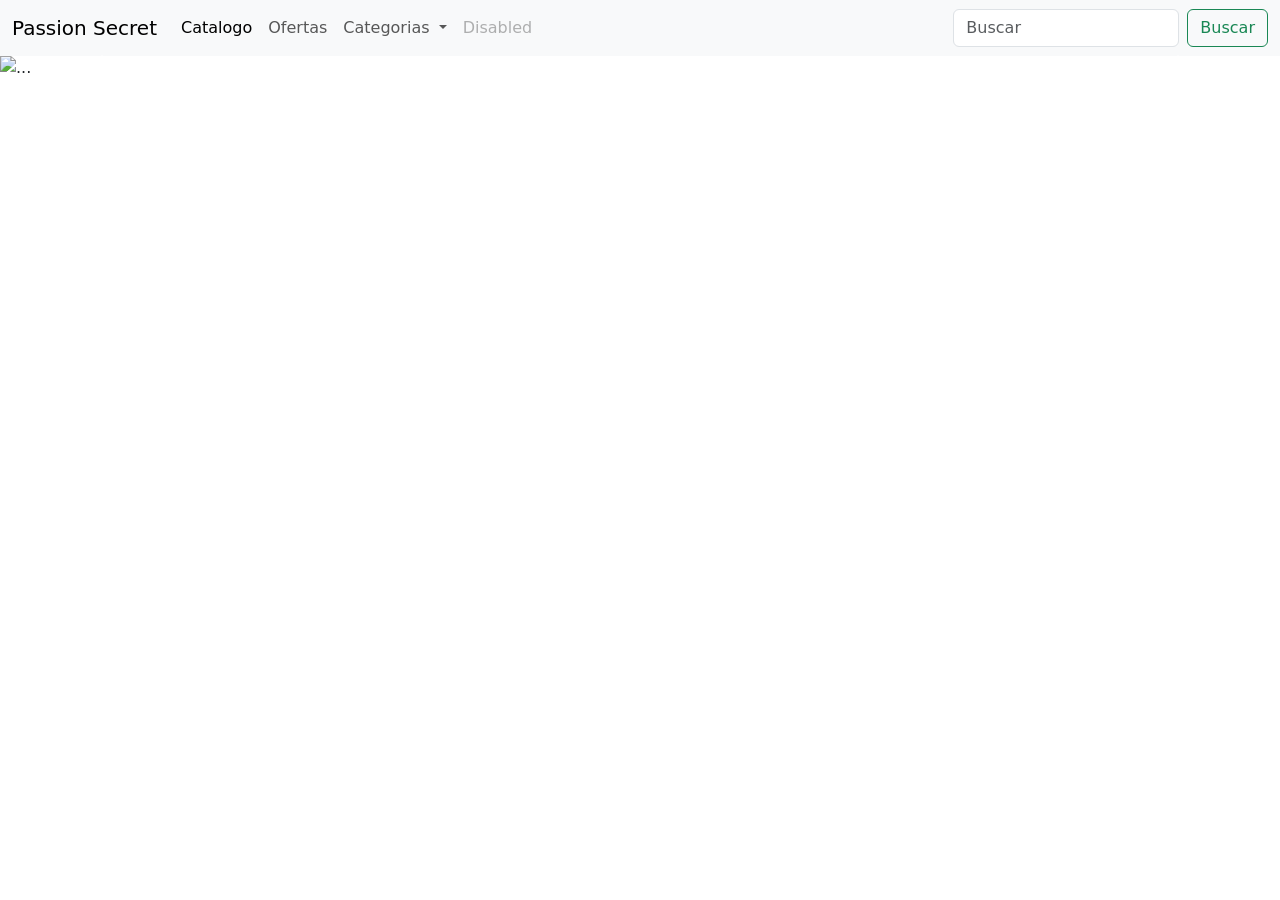
==== Index.html @ a6ddd73b "Primer commit inicio" ====
<!doctype html>
<html lang="en">
<head>
    <meta charset="utf-8">
    <meta name="viewport" content="width=device-width, initial-scale=1">
    <title>Passion Secret</title>
    <link rel="stylesheet" href="css/stylo.css">
    <link href="https://cdn.jsdelivr.net/npm/bootstrap@5.3.8/dist/css/bootstrap.min.css" rel="stylesheet" integrity="sha384-sRIl4kxILFvY47J16cr9ZwB07vP4J8+LH7qKQnuqkuIAvNWLzeN8tE5YBujZqJLB" crossorigin="anonymous">
</head>
<body>

<nav class="navbar navbar-expand-lg bg-body-tertiary">
    <div class="container-fluid">
        <a class="navbar-brand" href="index.html">Passion Secret</a>
        <button class="navbar-toggler" type="button" data-bs-toggle="collapse" data-bs-target="#navbarSupportedContent" aria-controls="navbarSupportedContent" aria-expanded="false" aria-label="Toggle navigation">
            <span class="navbar-toggler-icon"></span>
        </button>
        <div class="collapse navbar-collapse" id="navbarSupportedContent">
            <ul class="navbar-nav me-auto mb-2 mb-lg-0">
                <li class="nav-item">
                    <a class="nav-link active" aria-current="page" href="#">Catalogo</a>
                </li>
                <li class="nav-item">
                    <a class="nav-link" href="#">Ofertas</a>
                </li>
                <li class="nav-item dropdown">
                    <a class="nav-link dropdown-toggle" href="#" role="button" data-bs-toggle="dropdown" aria-expanded="false">
                        Categorias
                    </a>
                    <ul class="dropdown-menu">
                        <li><a class="dropdown-item" href="#">Lenceria</a></li>
                        <li><a class="dropdown-item" href="#">Lubricantes</a></li>
                        <li><hr class="dropdown-divider"></li>
                        <li><a class="dropdown-item" href="#">Preservativos</a></li>
                    </ul>
                </li>
                <li class="nav-item">
                    <a class="nav-link disabled" aria-disabled="true">Disabled</a>
                </li>
            </ul>
            <form class="d-flex" role="search">
                <input class="form-control me-2" type="search" placeholder="Buscar" aria-label="Search"/>
                <button class="btn btn-outline-success" type="submit">Buscar</button>
            </form>
        </div>
    </div>
</nav>

<div id="carouselExampleAutoplaying" class="carousel slide" data-bs-ride="carousel">
    <div class="carousel-inner">
        <div class="carousel-item active">
            <img src="img/inicio.png" class="d-block w-100" alt="..." >
        </div>
        <div class="carousel-item">
            <img src="img/inicio2.png" class="d-block w-100" alt="...">
        </div>
        <div class="carousel-item">
            <img src="img/inicio3.png" class="d-block w-100" alt="...">
        </div>
    </div>
    <button class="carousel-control-prev" type="button" data-bs-target="#carouselExampleAutoplaying" data-bs-slide="prev">
        <span class="carousel-control-prev-icon" aria-hidden="true"></span>
        <span class="visually-hidden">Previous</span>
    </button>
    <button class="carousel-control-next" type="button" data-bs-target="#carouselExampleAutoplaying" data-bs-slide="next">
        <span class="carousel-control-next-icon" aria-hidden="true"></span>
        <span class="visually-hidden">Next</span>
    </button>
</div>
<script src="https://cdn.jsdelivr.net/npm/bootstrap@5.3.8/dist/js/bootstrap.bundle.min.js" integrity="sha384-FKyoEForCGlyvwx9Hj09JcYn3nv7wiPVlz7YYwJrWVcXK/BmnVDxM+D2scQbITxI" crossorigin="anonymous"></script>
</body>
</html>
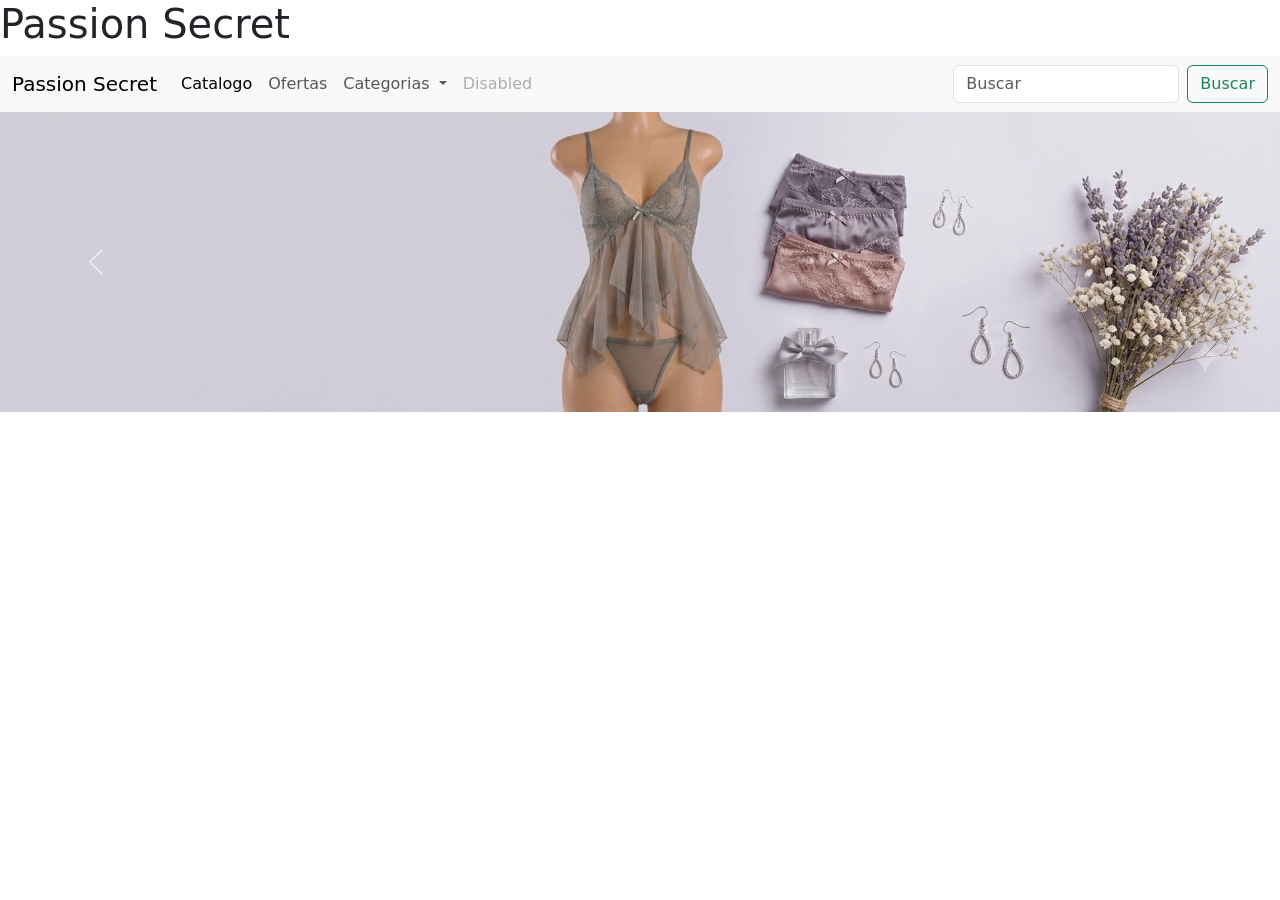
==== commit 598fcde0: "Prueba inicio" ====
--- a/Index.html
+++ b/Index.html
@@ -8,6 +8,7 @@
     <link href="https://cdn.jsdelivr.net/npm/bootstrap@5.3.8/dist/css/bootstrap.min.css" rel="stylesheet" integrity="sha384-sRIl4kxILFvY47J16cr9ZwB07vP4J8+LH7qKQnuqkuIAvNWLzeN8tE5YBujZqJLB" crossorigin="anonymous">
 </head>
 <body>
+<h1>Passion Secret</h1>
 
 <nav class="navbar navbar-expand-lg bg-body-tertiary">
     <div class="container-fluid">
--- a/css/stylo.css
+++ b/css/stylo.css
@@ -0,0 +1,14 @@
+/* Limita el tamaño del contenedor de cada foto en el carrusel */
+.carousel-inner {
+  width: 400px; /* Ajusta este valor al tamaño que desees */
+  height: 300px;
+  overflow: hidden; /* Oculta los bordes sobrantes si los hay */
+}
+
+/* Ajusta la imagen dentro de su contenedor */
+.carousel-inner img {
+  width: 100%;
+  height: 100%;
+  object-fit: cover; /* Recorta la imagen proporcionalmente para que encaje perfecto sin deformarse */
+  object-position: center; /* Centra el punto focal de la imagen */
+}
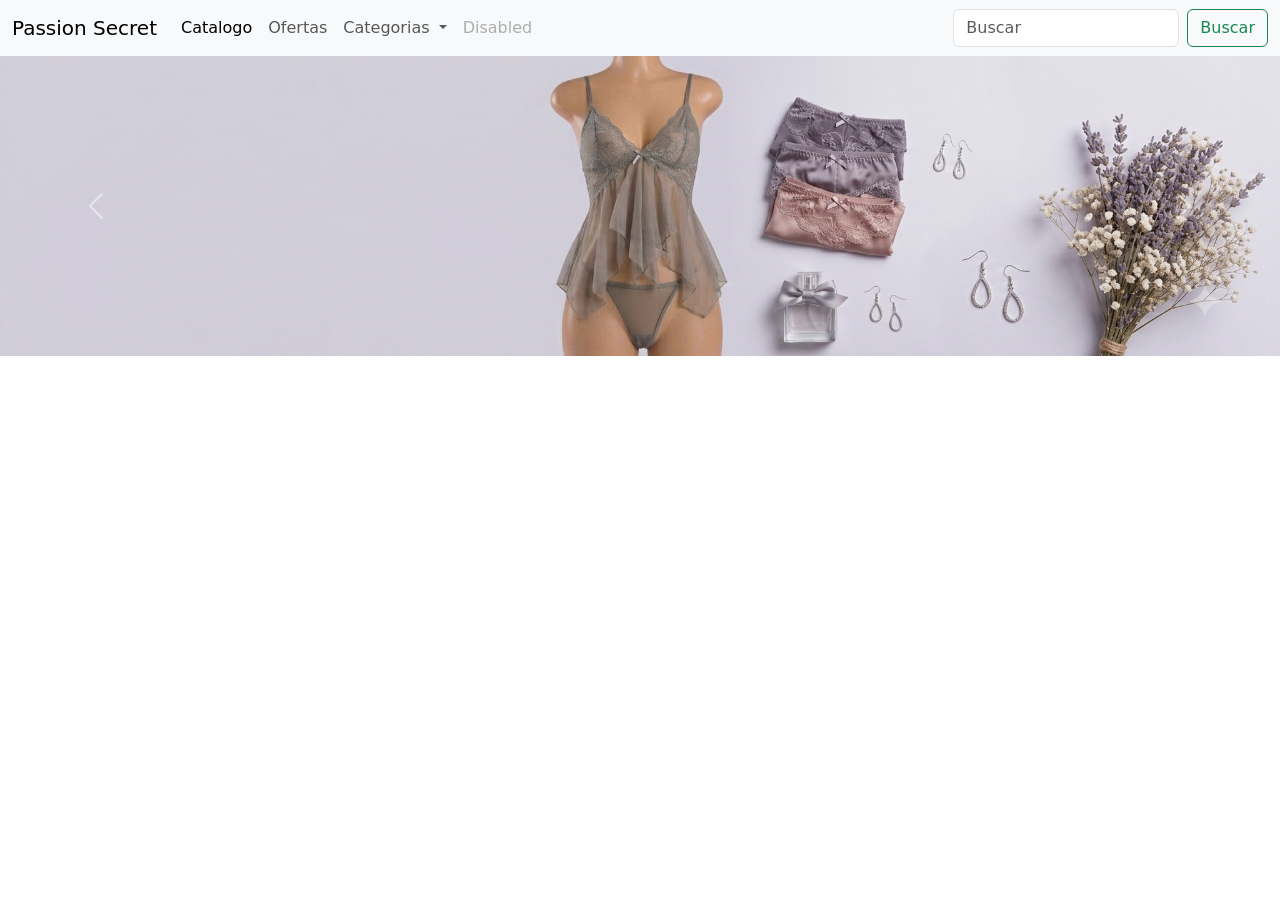
==== commit e13875c0: "Prueba inicio" ====
--- a/Index.html
+++ b/Index.html
@@ -8,7 +8,6 @@
     <link href="https://cdn.jsdelivr.net/npm/bootstrap@5.3.8/dist/css/bootstrap.min.css" rel="stylesheet" integrity="sha384-sRIl4kxILFvY47J16cr9ZwB07vP4J8+LH7qKQnuqkuIAvNWLzeN8tE5YBujZqJLB" crossorigin="anonymous">
 </head>
 <body>
-<h1>Passion Secret</h1>
 
 <nav class="navbar navbar-expand-lg bg-body-tertiary">
     <div class="container-fluid">
